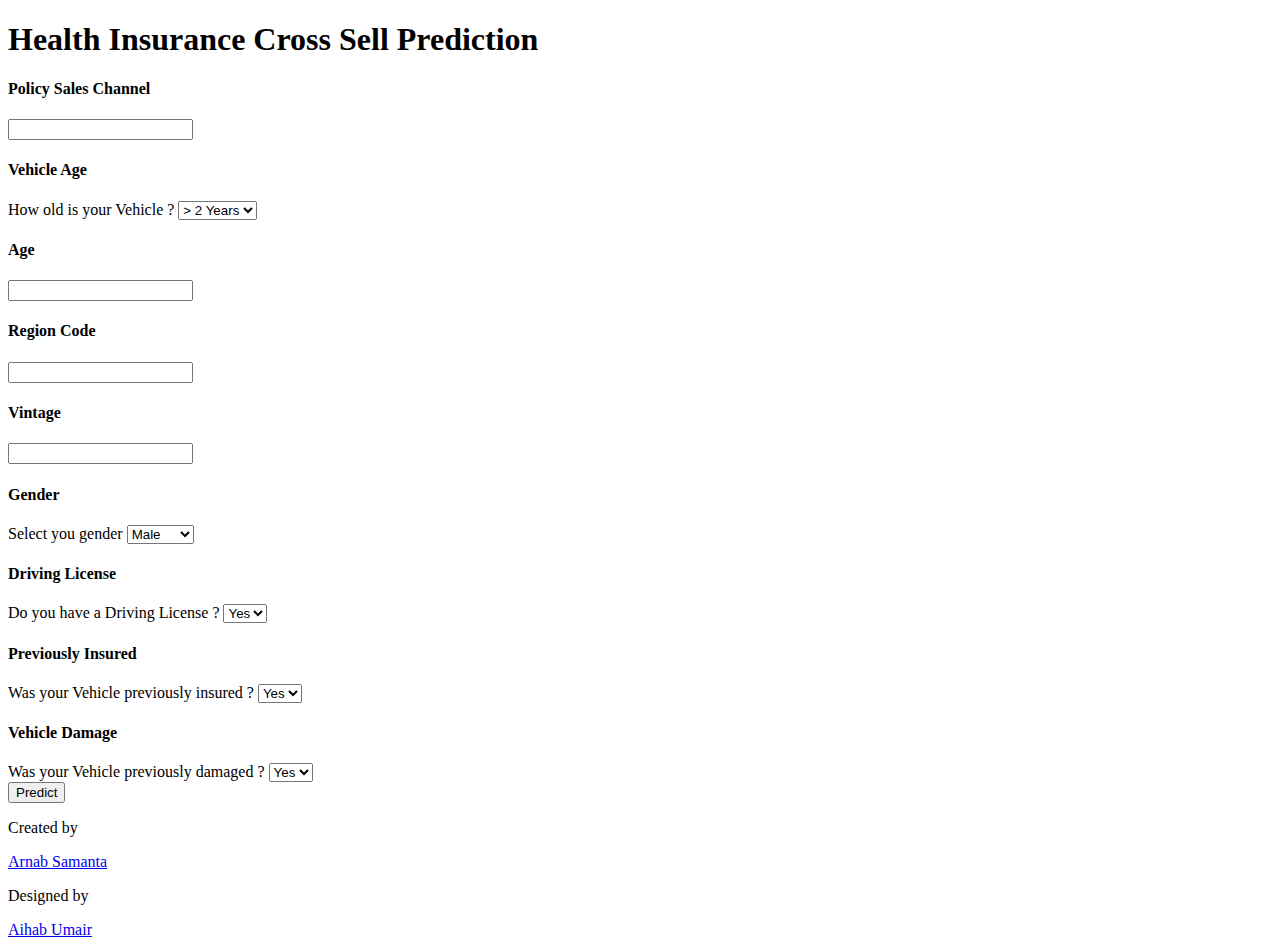
==== templates/index.html @ 00e88fa2 "Create index.html" ====
<!DOCTYPE html>
<html lang="en">

<head>
    <meta name="theme-color" content="#0a192f">
    <meta charset="UTF-8">
    <meta name="viewport" content="width=device-width, initial-scale=1.0">
    <title >Health Insurance Cross Sell Prediction</title>
    <link rel="stylesheet" href="../static/css/index.css">
</head>

<body>

    

    <div class="outer-form-div">
        <form action="/submit" method="post">
            <h1>Health Insurance Cross Sell Prediction</h1>
            <div class="outer-div">
                <div class="outer-div-nobutton">
                    <div class="inner-div">
                        <h4>Policy Sales Channel</h4>
                        <input id="first" name="Policy_Sales_Channel" type="number" required="required" autocomplete="off">
                    </div>
                    <div class="inner-div">
                        <h4>Vehicle Age</h4>
                        <label for="Vehicle_Age" > How old is your Vehicle ? </label>
                            <select name="Vehicle_Age" required='required' id = 'second' autocomplete="off">
                                
                                <option value="> 2 Years">> 2 Years</option>
                                <option value="1-2 Year">1-2 Year</option>
                                <option value="< 1 Year">< 1 Year</option>
                                
                            </select>
                       
                    <div class="inner-div">
                        <h4>Age</h4>
                        <input id="third" name="Age" type="number" required="required" autocomplete="off">
                    </div>
                    <div class="inner-div">
                        <h4>Region Code</h4>
                        <input id="fourth" name="Region_Code" type="number" required="required" autocomplete="off">
                    </div>
                    <div class="inner-div">
                        <h4>Vintage</h4>
                        <input id="fifth" name="Vintage" type="number" autocomplete="off">
                    </div>
                    <div class="inner-div">
                        <h4>Gender</h4>
                        <label for="Gender" > Select you gender</label>
                            <select name="Gender" required='required' id = 'sixth'>
                                
                                <option value="Male">Male</option>
                                <option value="Female">Female</option>
                                
                            </select>
                    </div>
                    <div class="inner-div">
                        <h4>Driving License</h4>
                        <label for="Driving_License" > Do you have a Driving License ? </label>
                            <select name="Driving_License" required='required' id = 'seventh'>
                                
                                <option value="Yes">Yes</option>
                                <option value="No">No</option>
                                
                            </select>
                    </div>
                    <div class="inner-div">
                        <h4>Previously Insured</h4>
                        <label for="Previously_Insured" > Was your Vehicle previously insured ? </label>
                            <select name="Previously_Insured" required='required' id = 'eighth'>
                                
                                <option value="Yes">Yes</option>
                                <option value="No">No</option>
                                
                            </select>
                    </div>
                    <div class="inner-div">
                        <h4>Vehicle Damage</h4>
                        <label for="Vehicle_Damage" > Was your Vehicle previously damaged ? </label>
                            <select name="Vehicle_Damage" required='required' id = 'ninth'>
                                
                                <option value="Yes">Yes</option>
                                <option value="No">No</option>
                                
                            </select>
                    </div>
                    
                </div>
                <div class="outer-div-button">
                    <button id="sub" type="submit">Predict</button>
                </div>
            </div>
        </form>
        
    </div>
    <footer>
        <div>
            <p>Created by</p>
            <a href="https://github.com/Arnab1181412">Arnab Samanta</a>
        </div>
        <div>
            <p>Designed by</p> 
            <a href="https://github.com/aihab1">Aihab Umair</a>
        </div>
    </footer>
</body>

</html>
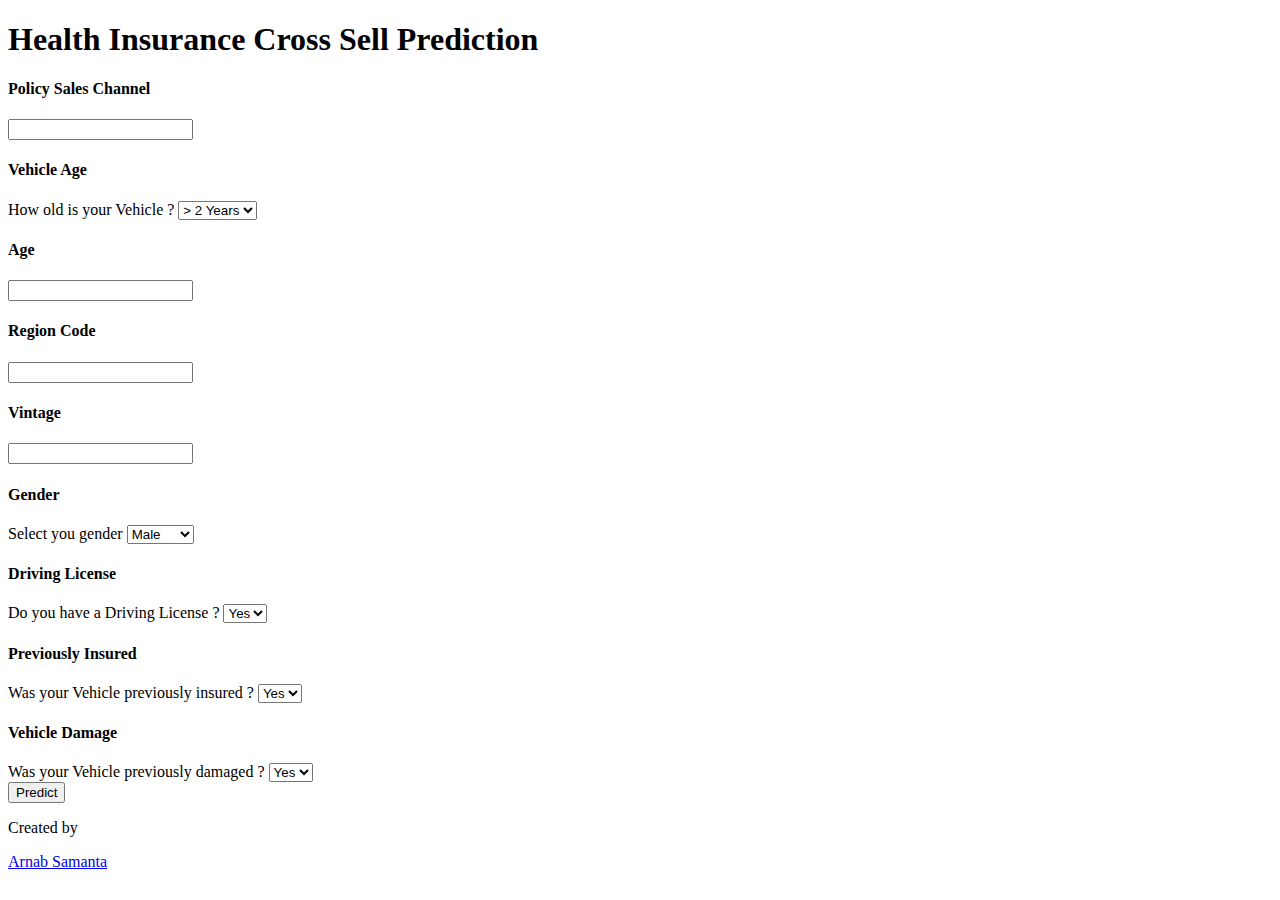
==== commit d56cba93: "Update index.html" ====
--- a/templates/index.html
+++ b/templates/index.html
@@ -101,10 +101,7 @@
             <p>Created by</p>
             <a href="https://github.com/Arnab1181412">Arnab Samanta</a>
         </div>
-        <div>
-            <p>Designed by</p> 
-            <a href="https://github.com/aihab1">Aihab Umair</a>
-        </div>
+        
     </footer>
 </body>
 
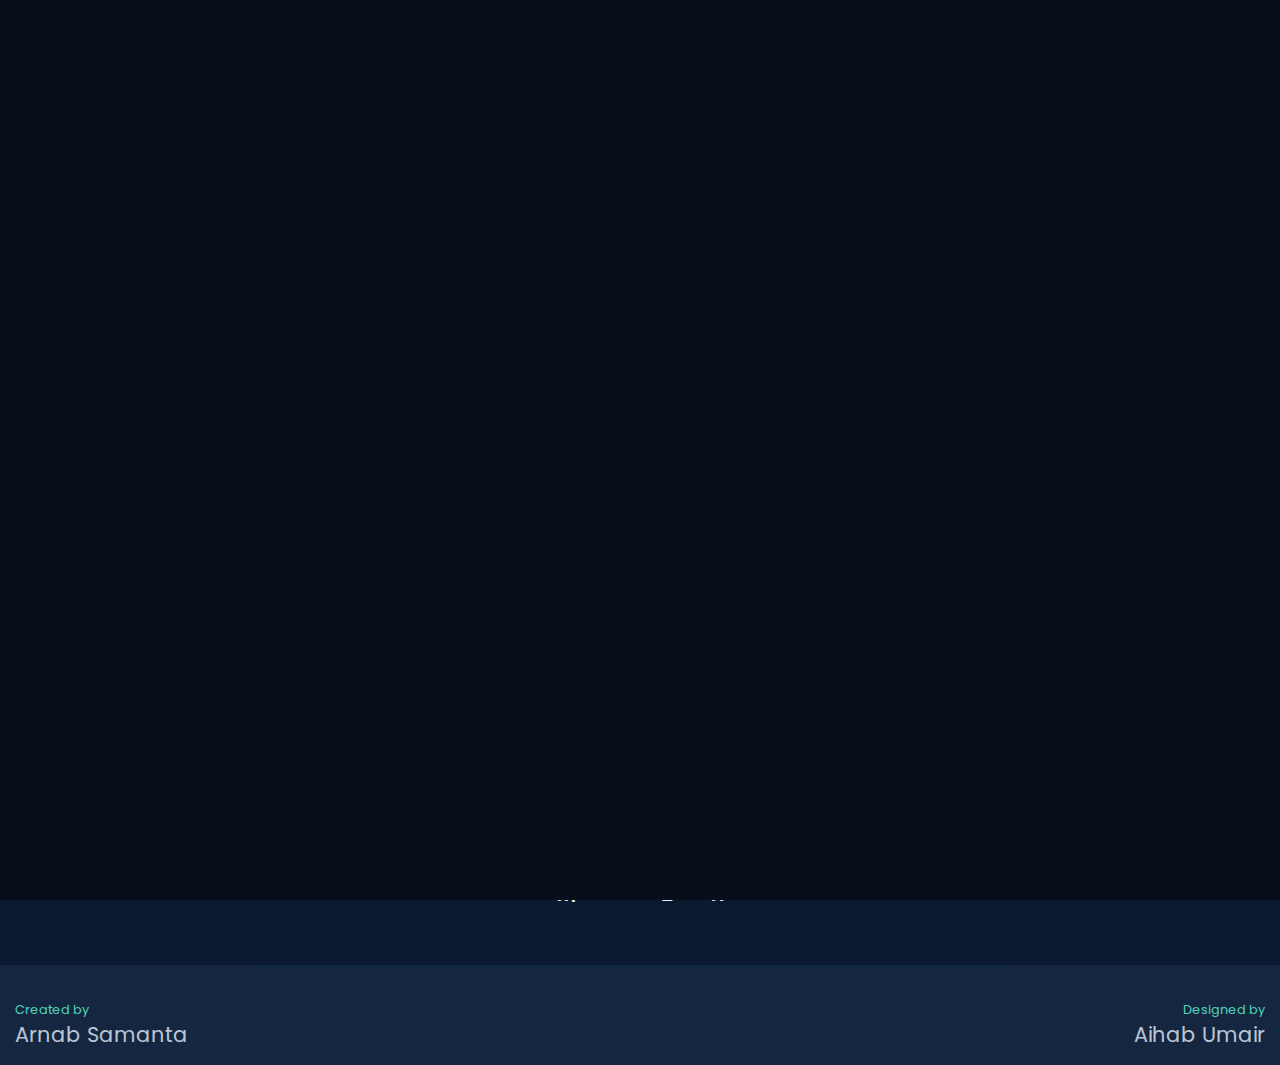
==== commit a60f1a4a: "Create index.html" ====
--- a/templates/index.html
+++ b/templates/index.html
@@ -1,5 +1,3 @@
-
-  
 <!DOCTYPE html>
 <html lang="en">
 
@@ -7,13 +5,34 @@
     <meta name="theme-color" content="#0a192f">
     <meta charset="UTF-8">
     <meta name="viewport" content="width=device-width, initial-scale=1.0">
-    <title >Health Insurance Cross Sell Prediction</title>
+    <title>Health Insurance Cross Sell Prediction</title>
     <link rel="stylesheet" href="../static/css/index.css">
 </head>
 
 <body>
+    <!-- Start Intro -->
+    <div id="intro-div">
+        <svg id="logo" width="316" height="69" viewBox="0 0 316 69" fill="none" xmlns="http://www.w3.org/2000/svg">
+            <path
+                d="M44.625 54.9375H19.9688L15.2812 69H0.328125L25.7344 0.75H38.7656L64.3125 69H49.3594L44.625 54.9375ZM23.7656 43.5469H40.8281L32.25 18L23.7656 43.5469Z"
+                stroke="#64FFDA" stroke-width="1" />
+            <path
+                d="M95.9531 44.0156H84.75V69H70.6875V0.75H96.0469C104.109 0.75 110.328 2.54688 114.703 6.14062C119.078 9.73438 121.266 14.8125 121.266 21.375C121.266 26.0312 120.25 29.9219 118.219 33.0469C116.219 36.1406 113.172 38.6094 109.078 40.4531L123.844 68.3438V69H108.75L95.9531 44.0156ZM84.75 32.625H96.0938C99.625 32.625 102.359 31.7344 104.297 29.9531C106.234 28.1406 107.203 25.6562 107.203 22.5C107.203 19.2812 106.281 16.75 104.438 14.9062C102.625 13.0625 99.8281 12.1406 96.0469 12.1406H84.75V32.625Z"
+                stroke="#64FFDA" stroke-width="1" />
+            <path d="M187.5 69H173.438L146.062 24.0938V69H132V0.75H146.062L173.484 45.75V0.75H187.5V69Z"
+                stroke="#64FFDA" stroke-width="1" />
+            <path
+                d="M239.156 54.9375H214.5L209.812 69H194.859L220.266 0.75H233.297L258.844 69H243.891L239.156 54.9375ZM218.297 43.5469H235.359L226.781 18L218.297 43.5469Z"
+                stroke="#64FFDA" stroke-width="1" />
+            <path
+                d="M265.219 69V0.75H289.125C297.406 0.75 303.688 2.34375 307.969 5.53125C312.25 8.6875 314.391 13.3281 314.391 19.4531C314.391 22.7969 313.531 25.75 311.812 28.3125C310.094 30.8438 307.703 32.7031 304.641 33.8906C308.141 34.7656 310.891 36.5312 312.891 39.1875C314.922 41.8438 315.938 45.0938 315.938 48.9375C315.938 55.5 313.844 60.4688 309.656 63.8438C305.469 67.2188 299.5 68.9375 291.75 69H265.219ZM279.281 39.2812V57.7031H291.328C294.641 57.7031 297.219 56.9219 299.062 55.3594C300.938 53.7656 301.875 51.5781 301.875 48.7969C301.875 42.5469 298.641 39.375 292.172 39.2812H279.281ZM279.281 29.3438H289.688C296.781 29.2188 300.328 26.3906 300.328 20.8594C300.328 17.7656 299.422 15.5469 297.609 14.2031C295.828 12.8281 293 12.1406 289.125 12.1406H279.281V29.3438Z"
+                stroke="#64FFDA" stroke-width="1" />
+        </svg>
 
-    
+        <!-- <p style="font-size: 1.5rem; margin-top: 30px; margin-bottom: 10px">x</p>
+        <p style="font-weight: 600;">AIHAB</p> -->
+    </div>
+    <!-- End intro -->
 
     <div class="outer-form-div">
         <form action="/submit" method="post">
@@ -22,19 +41,21 @@
                 <div class="outer-div-nobutton">
                     <div class="inner-div">
                         <h4>Policy Sales Channel</h4>
-                        <input id="first" name="Policy_Sales_Channel" type="number" required="required" autocomplete="off">
+                        <input id="first" name="Policy_Sales_Channel" type="number" required="required"
+                            autocomplete="off">
                     </div>
                     <div class="inner-div">
                         <h4>Vehicle Age</h4>
-                        <label for="Vehicle_Age" > How old is your Vehicle ? </label>
-                            <select name="Vehicle_Age" required='required' id = 'second' autocomplete="off">
-                                
-                                <option value="> 2 Years">> 2 Years</option>
-                                <option value="1-2 Year">1-2 Year</option>
-                                <option value="< 1 Year">< 1 Year</option>
-                                
-                            </select>
-                       
+                        <label for="Vehicle_Age"> How old is your Vehicle ? </label>
+                        <select name="Vehicle_Age" required='required' id='second' autocomplete="off">
+
+                            <option value="> 2 Years">> 2 Years</option>
+                            <option value="1-2 Year">1-2 Year</option>
+                            <option value="< 1 Year">
+                                < 1 Year</option>
+
+                        </select>
+                    </div>
                     <div class="inner-div">
                         <h4>Age</h4>
                         <input id="third" name="Age" type="number" required="required" autocomplete="off">
@@ -49,59 +70,64 @@
                     </div>
                     <div class="inner-div">
                         <h4>Gender</h4>
-                        <label for="Gender" > Select you gender</label>
-                            <select name="Gender" required='required' id = 'sixth'>
-                                
-                                <option value="Male">Male</option>
-                                <option value="Female">Female</option>
-                                
-                            </select>
+                        <label for="Gender"> Select you gender</label>
+                        <select name="Gender" required='required' id='sixth'>
+
+                            <option value="Male">Male</option>
+                            <option value="Female">Female</option>
+
+                        </select>
                     </div>
                     <div class="inner-div">
                         <h4>Driving License</h4>
-                        <label for="Driving_License" > Do you have a Driving License ? </label>
-                            <select name="Driving_License" required='required' id = 'seventh'>
-                                
-                                <option value="Yes">Yes</option>
-                                <option value="No">No</option>
-                                
-                            </select>
+                        <label for="Driving_License"> Do you have a Driving License ? </label>
+                        <select name="Driving_License" required='required' id='seventh'>
+
+                            <option value="Yes">Yes</option>
+                            <option value="No">No</option>
+
+                        </select>
                     </div>
                     <div class="inner-div">
                         <h4>Previously Insured</h4>
-                        <label for="Previously_Insured" > Was your Vehicle previously insured ? </label>
-                            <select name="Previously_Insured" required='required' id = 'eighth'>
-                                
-                                <option value="Yes">Yes</option>
-                                <option value="No">No</option>
-                                
-                            </select>
+                        <label for="Previously_Insured"> Was your Vehicle previously insured ? </label>
+                        <select name="Previously_Insured" required='required' id='eighth'>
+
+                            <option value="Yes">Yes</option>
+                            <option value="No">No</option>
+
+                        </select>
                     </div>
                     <div class="inner-div">
                         <h4>Vehicle Damage</h4>
-                        <label for="Vehicle_Damage" > Was your Vehicle previously damaged ? </label>
-                            <select name="Vehicle_Damage" required='required' id = 'ninth'>
-                                
-                                <option value="Yes">Yes</option>
-                                <option value="No">No</option>
-                                
-                            </select>
+                        <label for="Vehicle_Damage"> Was your Vehicle previously damaged ? </label>
+                        <select name="Vehicle_Damage" required='required' id='ninth'>
+
+                            <option value="Yes">Yes</option>
+                            <option value="No">No</option>
+
+                        </select>
                     </div>
-                    
+
                 </div>
                 <div class="outer-div-button">
                     <button id="sub" type="submit">Predict</button>
                 </div>
             </div>
         </form>
-        
+        <h4>  {{ prediction_text }} </h4>
+
     </div>
     <footer>
         <div>
             <p>Created by</p>
             <a href="https://github.com/Arnab1181412">Arnab Samanta</a>
         </div>
-        
+        <div>
+            <p>Designed by</p>
+            <a href="https://github.com/Aihab1">Aihab Umair</a>
+        </div>
+
     </footer>
 </body>
 
--- a/static/css/index.css
+++ b/static/css/index.css
@@ -0,0 +1,371 @@
+@import url("https://fonts.googleapis.com/css2?family=Poppins:wght@400;600&display=swap");
+* {
+  margin: 0;
+  padding: 0;
+  -webkit-box-sizing: border-box;
+  box-sizing: border-box;
+  font-family: "Poppins", sans-serif;
+  scroll-behavior: smooth;
+}
+
+#intro-div {
+  overflow-x: hidden;
+  z-index: 9999;
+  -webkit-animation: intro 0.5s ease-in forwards 3.7s;
+  animation: intro 0.5s ease-in forwards 3.7s;
+  position: fixed;
+  top: 0;
+  left: 0;
+  width: 100%;
+  min-height: 100vh;
+  background: #070f1b;
+  /* font-weight: bold; */
+  color: #64ffda;
+  display: -webkit-box;
+  display: -ms-flexbox;
+  display: flex;
+  -webkit-box-orient: vertical;
+  -webkit-box-direction: normal;
+      -ms-flex-direction: column;
+          flex-direction: column;
+  -webkit-box-align: center;
+  -ms-flex-align: center;
+  align-items: center;
+  -webkit-box-pack: center;
+  -ms-flex-pack: center;
+  justify-content: center;
+  text-align: center;
+}
+
+/* #intro-div p{
+    opacity: 0;
+    animation: pop 0.5s ease-in forwards 2.4s;
+    font-size: 1.5rem;
+    margin-left: 15px;
+}
+@keyframes pop{
+    100%{
+        opacity: 1;
+    }
+} */
+body {
+  -webkit-animation: body_overflow 7.6s linear forwards;
+  animation: body_overflow 7.6s linear forwards;
+  overflow-y: hidden;
+  overflow-x: hidden;
+  background: #0a192f;
+  color: #e6f1ff;
+  padding-top: 15px;
+  display: -webkit-box;
+  display: -ms-flexbox;
+  display: flex;
+  -webkit-box-orient: vertical;
+  -webkit-box-direction: normal;
+      -ms-flex-direction: column;
+          flex-direction: column;
+  -webkit-box-pack: center;
+      -ms-flex-pack: center;
+          justify-content: center;
+  -webkit-box-align: center;
+      -ms-flex-align: center;
+          align-items: center;
+}
+
+@-webkit-keyframes intro {
+  100% {
+    opacity: 0;
+    pointer-events: none;
+  }
+}
+
+@keyframes intro {
+  100% {
+    opacity: 0;
+    pointer-events: none;
+  }
+}
+
+@-webkit-keyframes body_overflow {
+  100% {
+    overflow-y: visible;
+  }
+}
+
+@keyframes body_overflow {
+  100% {
+    overflow-y: visible;
+  }
+}
+
+#logo {
+  -webkit-animation: fill 0.5s ease-in forwards 2.4s;
+          animation: fill 0.5s ease-in forwards 2.4s;
+}
+
+@-webkit-keyframes fill {
+  from {
+    fill: black;
+  }
+  to {
+    fill: #64ffda;
+  }
+}
+
+@keyframes fill {
+  from {
+    fill: black;
+  }
+  to {
+    fill: #64ffda;
+  }
+}
+
+#logo path:nth-child(1) {
+  stroke-dasharray: 500;
+  stroke-dashoffset: 500;
+  -webkit-animation: appear 1s ease-in forwards;
+          animation: appear 1s ease-in forwards;
+}
+
+#logo path:nth-child(2) {
+  stroke-dasharray: 500;
+  stroke-dashoffset: 500;
+  -webkit-animation: appear 1s ease-in forwards 0.5s;
+          animation: appear 1s ease-in forwards 0.5s;
+}
+
+#logo path:nth-child(3) {
+  stroke-dasharray: 500;
+  stroke-dashoffset: 500;
+  -webkit-animation: appear 1s ease-in forwards 1s;
+          animation: appear 1s ease-in forwards 1s;
+}
+
+#logo path:nth-child(4) {
+  stroke-dasharray: 500;
+  stroke-dashoffset: 500;
+  -webkit-animation: appear 1s ease-in forwards 1.5s;
+          animation: appear 1s ease-in forwards 1.5s;
+}
+
+#logo path:nth-child(5) {
+  stroke-dasharray: 500;
+  stroke-dashoffset: 500;
+  -webkit-animation: appear 1s ease-in forwards 2s;
+          animation: appear 1s ease-in forwards 2s;
+}
+
+@-webkit-keyframes appear {
+  to {
+    stroke-dashoffset: 0;
+  }
+}
+
+@keyframes appear {
+  to {
+    stroke-dashoffset: 0;
+  }
+}
+
+.outer-form-div {
+  width: 100%;
+  display: -webkit-box;
+  display: -ms-flexbox;
+  display: flex;
+  -webkit-box-orient: vertical;
+  -webkit-box-direction: normal;
+      -ms-flex-direction: column;
+          flex-direction: column;
+  -webkit-box-align: center;
+      -ms-flex-align: center;
+          align-items: center;
+  -webkit-box-pack: center;
+      -ms-flex-pack: center;
+          justify-content: center;
+  min-height: 100vh;
+}
+
+.outer-form-div form {
+  width: 100%;
+  display: -webkit-box;
+  display: -ms-flexbox;
+  display: flex;
+  -webkit-box-orient: vertical;
+  -webkit-box-direction: normal;
+      -ms-flex-direction: column;
+          flex-direction: column;
+  -webkit-box-align: center;
+      -ms-flex-align: center;
+          align-items: center;
+  -webkit-box-pack: center;
+      -ms-flex-pack: center;
+          justify-content: center;
+}
+
+.outer-form-div form h1 {
+  color: #ccd6f6;
+  font-size: 2.5rem;
+  text-align: center;
+  padding: 15px;
+}
+
+.outer-div-nobutton {
+  display: -webkit-box;
+  display: -ms-flexbox;
+  display: flex;
+  -webkit-box-pack: center;
+      -ms-flex-pack: center;
+          justify-content: center;
+  -webkit-box-align: center;
+      -ms-flex-align: center;
+          align-items: center;
+  -ms-flex-wrap: wrap;
+      flex-wrap: wrap;
+}
+
+.outer-div {
+  padding: 15px;
+  width: 85%;
+}
+
+.outer-div .inner-div {
+  margin: 20px 10px;
+  background: #172a45;
+  opacity: 0.8;
+  padding: 15px;
+  -webkit-box-shadow: 0 0 10px #070f1b;
+          box-shadow: 0 0 10px #070f1b;
+  border-radius: 5px;
+  min-height: 120px;
+}
+
+.outer-div .inner-div p {
+  color: #64ffda;
+  font-size: 0.8rem;
+}
+
+.outer-div .inner-div input {
+  width: 300px;
+  height: 55px;
+  display: -webkit-box;
+  display: -ms-flexbox;
+  display: flex;
+  font-size: 1.5rem;
+  border: none;
+  border-bottom: 1px solid #64ffda;
+  background: transparent;
+  outline: none;
+  color: #e6f1ff;
+}
+
+.outer-div .inner-div input:hover,
+.outer-div .inner-div input:active,
+.outer-div .inner-div input:focus {
+  outline: none;
+}
+
+.outer-div .inner-div:hover {
+  -webkit-box-shadow: 0 0 15px #070f1b;
+          box-shadow: 0 0 15px #070f1b;
+}
+
+.outer-div .outer-div-button {
+  width: 100%;
+  text-align: center;
+  display: -webkit-box;
+  display: -ms-flexbox;
+  display: flex;
+  -webkit-box-pack: center;
+      -ms-flex-pack: center;
+          justify-content: center;
+}
+
+.outer-div .outer-div-button button {
+  min-width: 200px;
+  width: 80%;
+  border-radius: 5px;
+  -webkit-box-shadow: 0 0 15px #070f1b;
+          box-shadow: 0 0 15px #070f1b;
+  height: 55px;
+  background: #64ffda;
+  opacity: 0.7;
+  margin: 20px 0;
+  outline: none;
+  border: none;
+  color: #0a192f;
+  font-size: 1rem;
+  -webkit-transition: 0.5s all ease-in-out;
+  transition: 0.5s all ease-in-out;
+}
+
+.outer-div .outer-div-button button:active, .outer-div .outer-div-button button:focus, .outer-div .outer-div-button button:hover {
+  outline: none;
+  opacity: 1;
+}
+
+.outer-div .outer-div-button button:active {
+  letter-spacing: 1px;
+}
+
+.prediction {
+  color: #ccd6f6;
+}
+
+footer {
+  width: 100%;
+  margin-top: 50px;
+  background: #172a45;
+  opacity: 0.8;
+  display: -webkit-box;
+  display: -ms-flexbox;
+  display: flex;
+  -webkit-box-pack: justify;
+      -ms-flex-pack: justify;
+          justify-content: space-between;
+  -webkit-box-align: end;
+      -ms-flex-align: end;
+          align-items: flex-end;
+  -ms-flex-wrap: wrap;
+      flex-wrap: wrap;
+  height: 100px;
+}
+
+footer div:nth-child(1) {
+  margin: 15px;
+}
+
+footer div:nth-child(2) {
+  margin: 15px;
+  text-align: right;
+}
+
+footer p {
+  color: #64ffda;
+  font-size: 0.8rem;
+}
+
+footer a {
+  color: #e6f1ff;
+  text-decoration: none;
+  font-size: 1.3rem;
+}
+
+footer a:hover {
+  opacity: 0.6;
+}
+
+@media screen and (max-width: 500px) {
+  #logo {
+    width: 200px;
+  }
+  .outer-form-div form h1 {
+    font-size: 1.5rem;
+  }
+  .outer-div {
+    width: 98%;
+  }
+  .outer-div .inner-div input {
+    width: 100%;
+  }
+}
+/*# sourceMappingURL=index.css.map */
